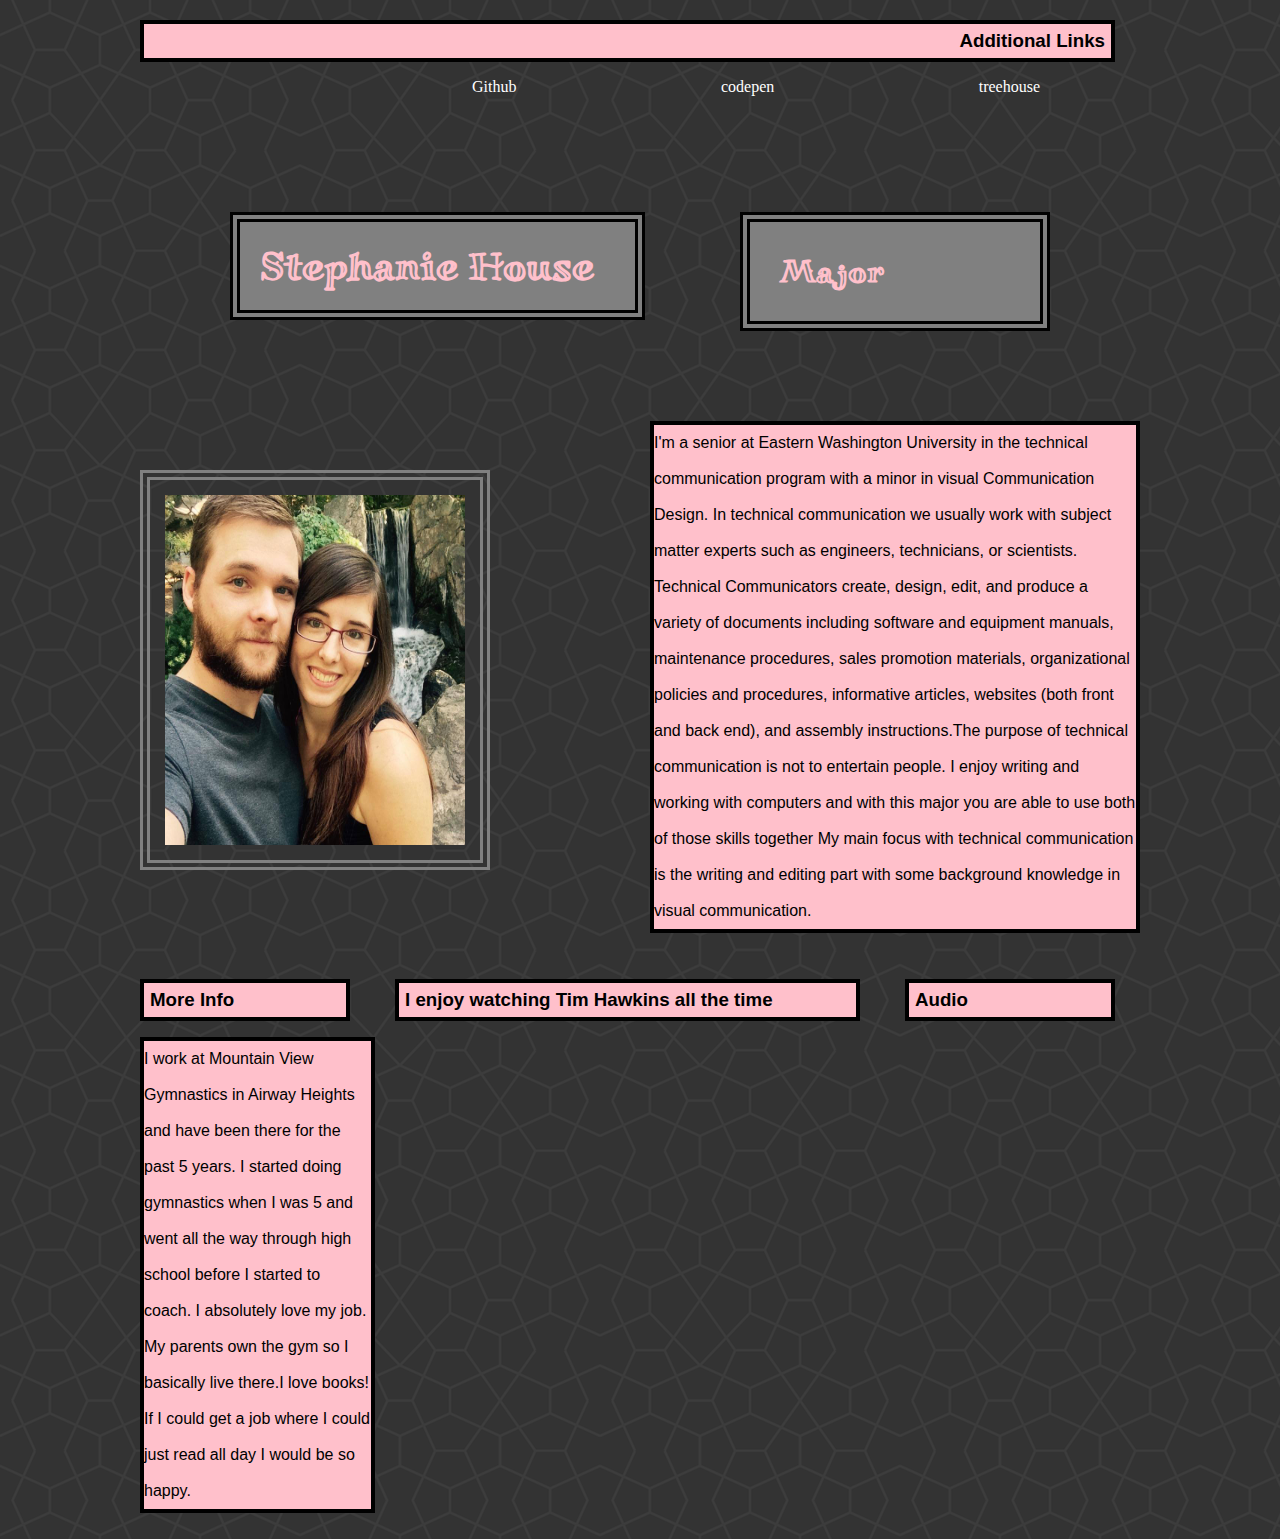
==== index.html @ 3f4c2bc0 "p1-bio" ====
<!doctype html>
<html lang="en">
<head>
  <meta charset="UTF-8" />
  <title>P1 Bio: Stephanie House</title>
  <link rel="icon" href="favicon.ico">	
 
  <link rel="stylesheet" href="css/normalize.css">
  <link rel="stylesheet" href="css/grid.css">				
  <link rel="stylesheet" href="css/styles.css">	
  <link href='http://fonts.googleapis.com/css?family=Miltonian' rel='stylesheet' type='text/css'>
	
</head>

<body> 

	<div class="container">
	  
		<header>
			  <!-- column 1-->
			<div class="grid_12">

				<nav>
					<h3>Additional Links</h3>
					<ul>
						<a href="https://github.com/steffyh"> Github</a>

						<a href="http://codepen.io/steffyh/"> codepen</a>

						<a href="http://teamtreehouse.com/stephaniehouse"> treehouse</a>
					</ul>
				</nav>

			</div>
			<div class="grid_6 alpha">
				<h1 id="name">Stephanie House</h1> 


				<img src="img/stephanie.png">


			</div>
			

		</header>



		<section class="grid_6 omega">

			<h1> Major</h1>
					
					<p> I'm a senior at Eastern Washington University in the technical communication program with a minor in visual Communication Design. In technical communication we usually work with subject matter experts such as engineers, technicians, or scientists. Technical Communicators create, design, edit, and produce a variety of documents including software and equipment manuals, maintenance procedures, sales promotion materials, organizational policies and procedures, informative articles, websites (both front and back end), and assembly instructions.The purpose of technical communication is not to entertain people.
			    	I enjoy writing and working with computers and with this 	major you are able to use both of those skills together
			    	My main focus with technical communication is the writing and editing part with some background knowledge in visual communication.</p>


		</section>

			<section class="grid_3 alpha">


				<h3>More Info</h3>

				<p>I work at Mountain View Gymnastics in Airway Heights and have been there for the past 5 years. I started doing gymnastics when I was 5 and went all the way through high school before I started to coach. I absolutely love my job. My parents own the gym so I basically live there.I love books! If I could get a job where I could just read all day I would be so happy.</p>
			</section>
				<!-- Column 2 -->
			 <div class=" grid_6">

				<h3>I enjoy watching Tim Hawkins all the time</h3>
				<iframe width="100%" height="315" src="http://www.youtube.com/embed/TK2_ezOBa2A" frameborder="0" allowfullscreen></iframe>

			</div>		
				
			<section class="grid_3 omega">
				<h3>Audio</h3>
				<iframe width="100%" height="350" scrolling="no" frameborder="no" src="https://w.soundcloud.com/player/?url=https%3A//api.soundcloud.com/tracks/151766957&amp;auto_play=false&amp;hide_related=false&amp;show_comments=true&amp;show_user=true&amp;show_reposts=false&amp;visual=true"></iframe>			
			
			</section>
			

				<!-- Clearfix -->
			<div class="clear"></div>

	</div>		
	  
</body>
</html>
---- css/grid.css ----
/*
 Width: 1000px
 # Columns : 12 
 Column width: 65px
 Gutter : 20px 

 */
.grid_1 { width: 65px; }
.grid_2 { width: 150px; }
.grid_3 { width: 235px; }
.grid_4 { width: 320px; }
.grid_5 { width: 405px; }
.grid_6 { width: 490px; }
.grid_7 { width: 575px; }
.grid_8 { width: 660px; }
.grid_9 { width: 745px; }
.grid_10 { width: 830px; }
.grid_11 { width: 915px; }
.grid_12 { width: 1000px; }

.grid_1,
.grid_2,
.grid_3,
.grid_4,
.grid_5,
.grid_6,
.grid_7,
.grid_8,
.grid_9,
.grid_10,
.grid_11,
.grid_12 {
	margin: 0 20px 10px 0;
	float: left;
	display: block;
}

.alpha{margin-left:0px;}
.omega{margin-right:0px;}

.container{
	width: 1000px; 
	margin: auto;
}



.clear{clear:both;display:block;overflow:hidden;visibility:hidden;width:0;height:0}.clearfix:after{clear:both;content:' ';display:block;font-size:0;line-height:0;visibility:hidden;width:0;height:0}* html .clearfix,*:first-child+html .clearfix{zoom:1}
---- css/styles.css ----
/* Your Website Styles */
body { 
	background: url("../img/bg.png") #D54F2A;
}


img{
	padding: 15px;
	max-height: 350px;
border: 10px double grey;
	margin-right:25 ;
	height: 350px;
		width: 300px;
margin-top: 60px;
		border: 10px double grey;
		margin:right ;

}

h1 { 
	background: gray;
	font-family: 'Miltonian', cursive;
	color:pink;
	font-style: bold;
	padding:30px;
	border: 10px  black double;
	margin:90px;


}

h2{
	background: gray;
	font-family: 'Miltonian', cursive;
	color:pink;
	font-style: bold;
	padding:10px;
	border: 10px  black double;
}

h3 { 

background: pink;
padding:6px; 
margin: 20px 25px 10px 0;
color: gray double; 
border: black 4px solid;

}

h4{
	font-family: 'Ribeye Marrow',;
	margin:20px;
}
#name{
	color: pink;
	padding: 20px;
	font-size: 40px;
	width:355px;
}

#leadin{
	color: white;
}
.subhead{
	font-style: italic;
}

 p{
 line-height: 36px;
  background: pink;
  border: black 4px solid;
}
h2{
	 line-height: 40px;
 color:black;
  width: 440px;
  padding: 40px;
 margin: 25px;
  top: 10px;
  right: 14px;
}

  nav {	text-align: right;
		padding-top: 50px 50px 50px 50px;
text-decoration: none;
	}



  a {	color: white;
  	text-decoration: none;
	font-family: 'Ribeye Marrow', cursive;
	margin: 50px 100px 50px 100px;
	padding-top: 1000px;}




/* Show Grid */
.showgrid {
	background: url("../img/grid-bg.png") repeat-y;
}
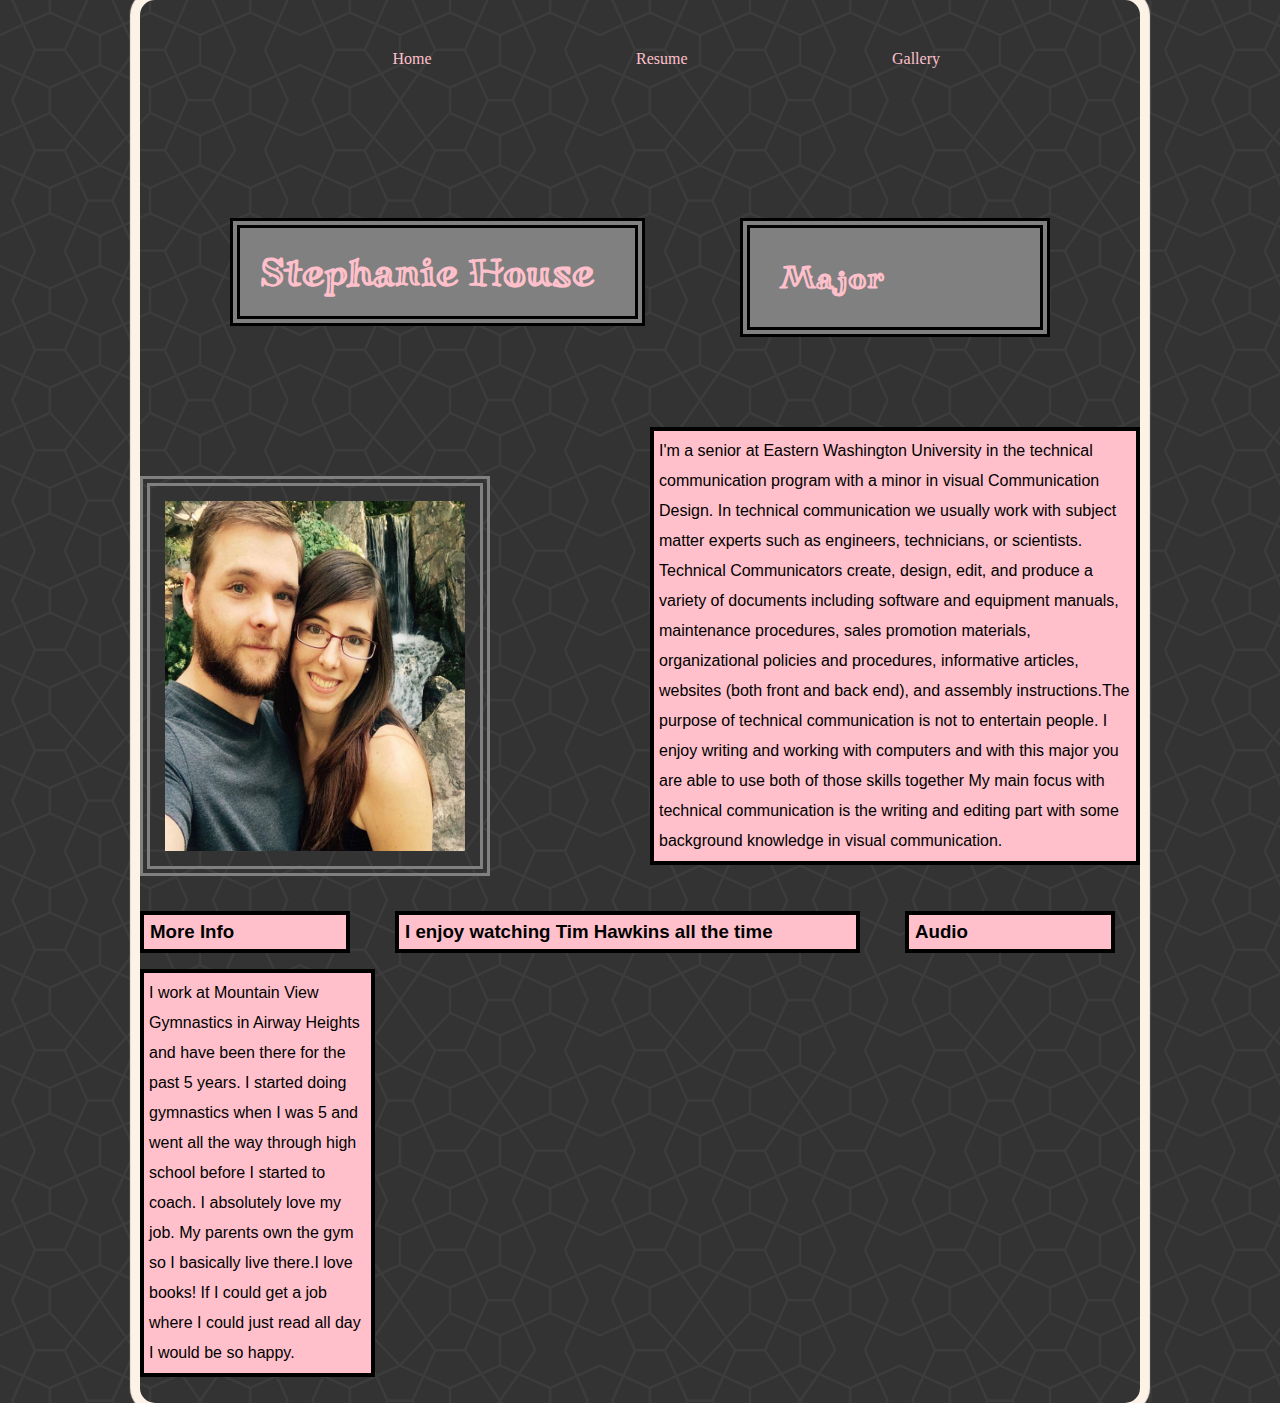
==== commit 7b29906e: "put in a nav" ====
--- a/index.html
+++ b/index.html
@@ -2,7 +2,7 @@
 <html lang="en">
 <head>
   <meta charset="UTF-8" />
-  <title>P1 Bio: Stephanie House</title>
+  <title>Bio</title>
   <link rel="icon" href="favicon.ico">	
  
   <link rel="stylesheet" href="css/normalize.css">
@@ -21,13 +21,14 @@
 			<div class="grid_12">
 
 				<nav>
-					<h3>Additional Links</h3>
+				
 					<ul>
-						<a href="https://github.com/steffyh"> Github</a>
+						<a href="http://steffyh.github.io/p1-bio/"> Home</a>
 
-						<a href="http://codepen.io/steffyh/"> codepen</a>
+						<a href="http://steffyh.github.io/P2-Resume/"> Resume</a>
 
-						<a href="http://teamtreehouse.com/stephaniehouse"> treehouse</a>
+				
+						<a href="http://steffyh.github.io/p4-portfolio/"> Gallery</a>
 					</ul>
 				</nav>
 
--- a/css/styles.css
+++ b/css/styles.css
@@ -2,7 +2,9 @@
 body { 
 	background: url("../img/bg.png") #D54F2A;
 }
-
+.container{
+box-shadow: 0px 0px 1px 10px #FCF2E6;
+border-radius: 15px;}
 
 img{
 	padding: 15px;
@@ -67,7 +69,8 @@
 }
 
  p{
- line-height: 36px;
+ 	padding:5px;
+ line-height: 30px;
   background: pink;
   border: black 4px solid;
 }
@@ -81,14 +84,16 @@
   right: 14px;
 }
 
-  nav {	text-align: right;
+  nav {	
+  		margin: 50px 100px;
+  		text-align: right;
 		padding-top: 50px 50px 50px 50px;
-text-decoration: none;
+		text-decoration: none;
 	}
 
 
 
-  a {	color: white;
+  a {	color: pink;
   	text-decoration: none;
 	font-family: 'Ribeye Marrow', cursive;
 	margin: 50px 100px 50px 100px;
